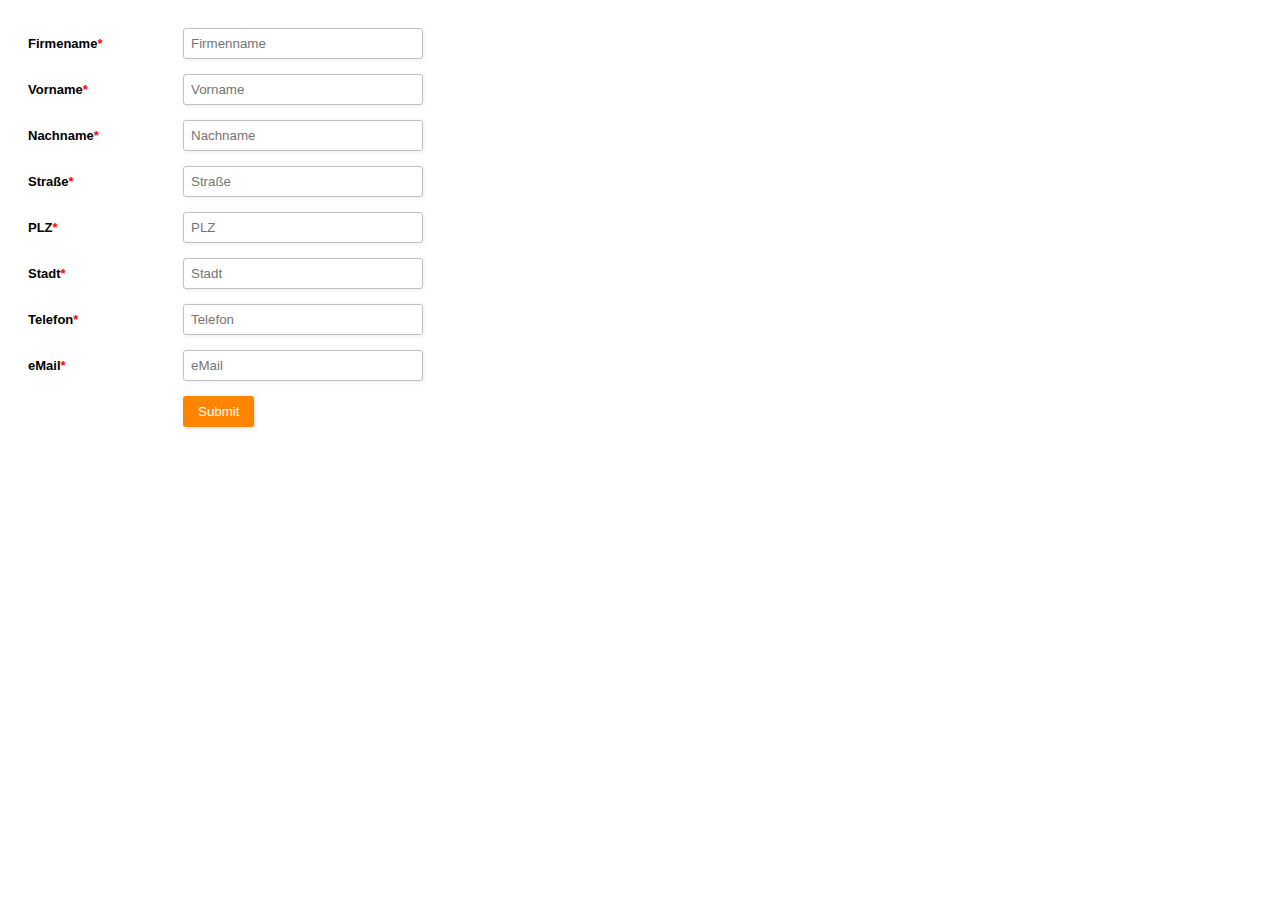
==== dev/customer.html @ d57d16ec "change constructor" ====
<!DOCTYPE html>
<html lang="de">
 <head>
  <meta charset="UTF-8">
  <title>test</title>
  <link rel="stylesheet" type="text/css" href="form.css" />
 </head>
<body>

<div class="form-style-1">
<form action="" method="POST">
<input type="hidden" name="action" value="" />

<label for="name"><span>Firmename<span class="required">*</span></span> 
  <input type="text" class="input-field" name="companyName" maxlength="100" placeholder="Firmenname" />
</label>

<label for="name"><span>Vorname<span class="required">*</span></span> 
  <input type="text" class="input-field" name="firstName" maxlength="100" placeholder="Vorname" />
</label>

<label for="name"><span>Nachname<span class="required">*</span></span> 
  <input type="text" class="input-field" name="lastName" maxlength="100" placeholder="Nachname" />
</label>

<label for="name"><span>Straße<span class="required">*</span></span> 
  <input type="text" class="input-field" name="street" maxlength="100" placeholder="Straße" />
</label>

<label for="name"><span>PLZ<span class="required">*</span></span> 
  <input type="text" class="input-field" name="zipCode" maxlength="11" placeholder="PLZ" />
</label>

<label for="name"><span>Stadt<span class="required">*</span></span> 
  <input type="text" class="input-field" name="city" maxlength="60" placeholder="Stadt" />
</label>

<label for="name"><span>Telefon<span class="required">*</span></span> 
  <input type="text" class="input-field" name="phone" maxlength="100" placeholder="Telefon" />
</label>

<label for="name"><span>eMail<span class="required">*</span></span> 
  <input type="text" class="input-field" name="eMail" maxlength="100" placeholder="eMail" />
</label>



<label><span>&nbsp;</span><input type="submit" value="Submit" /></label>

</form>
</div>

</body>
</html>
---- dev/form.css ----
.form-style-1{
    max-width: 500px;
    padding: 20px 12px 10px 20px;
    font: 13px Arial, Helvetica, sans-serif;
}
.form-style-1-heading{
    font-weight: bold;
    font-style: italic;
    border-bottom: 2px solid #ddd;
    margin-bottom: 20px;
    font-size: 15px;
    padding-bottom: 3px;
}
.form-style-1 label{
    display: block;
    margin: 0px 0px 15px 0px;
}
.form-style-1 label > span{
    width: 150px;
    font-weight: bold;
    float: left;
    padding-top: 8px;
    padding-right: 5px;
}
.form-style-1 span.required{
    color:red;
}
.form-style-1 .tel-number-field{
    width: 40px;
    text-align: center;
}
.form-style-1 input.input-field{
    width: 48%;
}
.form-style-1 input.text-field{
	width: 48%;
    height: 150px;
}

.form-style-1 input.input-field, 
.form-style-1 .tel-number-field, 
.form-style-1 .textarea-field, 
 .form-style-1 .select-field{
    box-sizing: border-box;
    -webkit-box-sizing: border-box;
    -moz-box-sizing: border-box;
    border: 1px solid #C2C2C2;
    box-shadow: 1px 1px 4px #EBEBEB;
    -moz-box-shadow: 1px 1px 4px #EBEBEB;
    -webkit-box-shadow: 1px 1px 4px #EBEBEB;
    border-radius: 3px;
    -webkit-border-radius: 3px;
    -moz-border-radius: 3px;
    padding: 7px;
    outline: none;
}
.form-style-1 .input-field:focus, 
.form-style-1 .tel-number-field:focus, 
.form-style-1 .textarea-field:focus,  
.form-style-1 .select-field:focus{
    border: 1px solid #0C0;
}
.form-style-1 .textarea-field{
    height:100px;
    width: 55%;
}
.form-style-1 input[type=submit],
.form-style-1 input[type=button]{
    border: none;
    padding: 8px 15px 8px 15px;
    background: #FF8500;
    color: #fff;
    box-shadow: 1px 1px 4px #DADADA;
    -moz-box-shadow: 1px 1px 4px #DADADA;
    -webkit-box-shadow: 1px 1px 4px #DADADA;
    border-radius: 3px;
    -webkit-border-radius: 3px;
    -moz-border-radius: 3px;
}
.form-style-1 input[type=submit]:hover,
.form-style-1 input[type=button]:hover{
    background: #EA7B00;
    color: #fff;
}
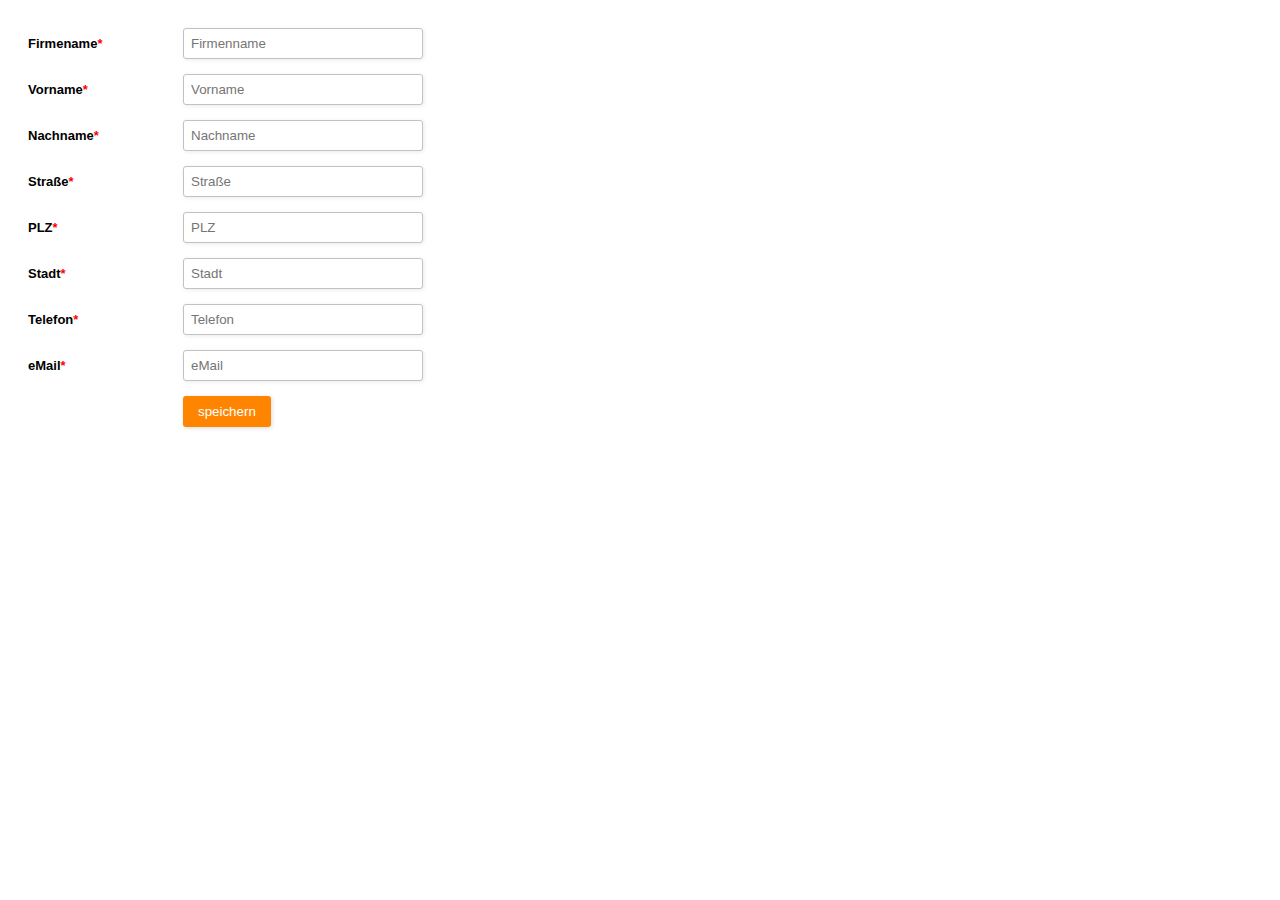
==== commit db25318b: "Merge remote-tracking branch 'origin/master'" ====
--- a/dev/customer.html
+++ b/dev/customer.html
@@ -45,7 +45,7 @@
 
 
 
-<label><span>&nbsp;</span><input type="submit" value="Submit" /></label>
+<label><span>&nbsp;</span><input type="submit" value="speichern" /></label>
 
 </form>
 </div>
